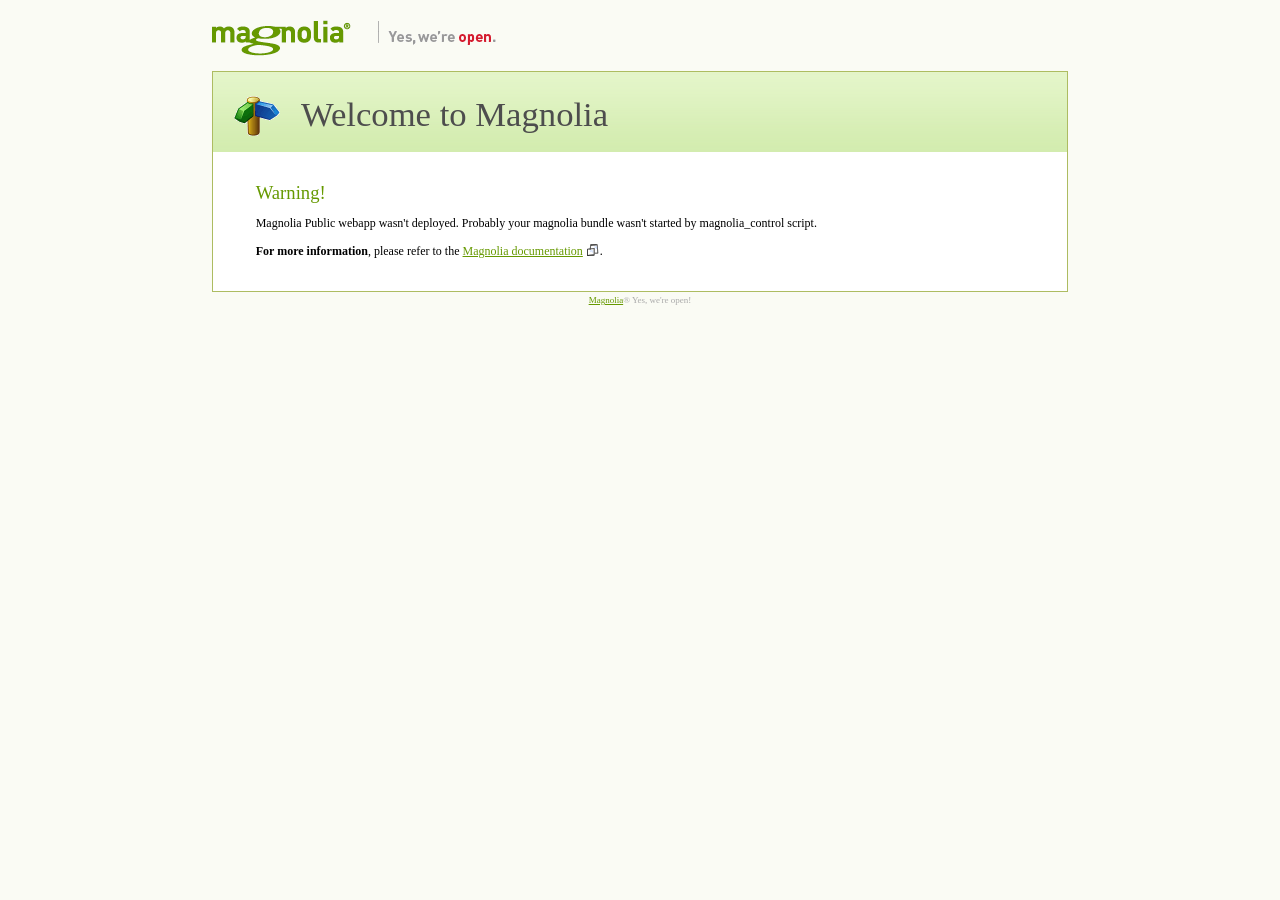
==== magnolia-tomcat-bundle/src/release/tomcat/webapps/magnoliaPublic/index.html @ b0d245a8 "MAGNOLIA-4862 added magnoliaPublic index.html -> saying use magnolia_control to startup the server" ====
<html>
<head>
    <link rel="stylesheet" type="text/css" href="index.css">
    <title>Magnolia</title>
</head>
<body>
<img src="images/magnoliaLogo.gif"/>

<div class="page">
    <div id="header">
        <img src="images/signpost.gif" id="signpost"/>

        <h1>Welcome to Magnolia</h1>
    </div>
    <div id="content">
      <h2>Warning!</h2>
      <p>
        Magnolia Public webapp wasn't deployed. Probably your magnolia bundle wasn't started by magnolia_control script.
      </p>

      <p><span id="moreInfo">For more information</span>, please refer to the <a href="http://documentation.magnolia-cms.com/">Magnolia documentation</a>&nbsp;<a href="http://documentation.magnolia-cms.com/" target="_blank"><img src="images/icon_new_window.gif" alt="open in new window" /></a>.</p>

    </div>
</div>

<div id="footer">
    <a target="_blank" href="http://www.magnolia-cms.com">Magnolia</a>&reg; Yes, we're open!
</div>

</body>
</html>
---- magnolia-tomcat-bundle/src/release/tomcat/webapps/magnoliaPublic/index.css ----
html {
    background: #FAFBF4;
}

body {
    background: #FAFBF4;
    color: #000;
    font-family: Georgia, "Times New Roman", Times, serif;
    margin: 0 15%;
    padding: 20px;
    font-size: 9pt;
}

a, a:visited{
    color: #669900 !important;
    text-decoration:underline !important;
}

a img {
    margin: 0 0 -2px 0;
    padding: 0;
    border: 0;
}

h2 {
    padding: 0;
    margin: 0;
    font-weight: normal;
    color: #669900;
    font-size: 14pt;
}

h3 {
    padding: 0;
    margin: 40px 0 0 0;
    font-weight: normal;
    color: #669900;
    font-size: 12pt;
}

li {
    list-style-type: none;
    list-style-position: outside;
    list-style-image: url(images/listItem.gif);
    margin: 0 0 5px 0;
    padding-left: 0;
    font-size: 9pt;
    width: 270px;
}

.page {
    margin-top: 15px;
    border: 1px solid #adbc61;
    background: white;
}

#header {
    margin: 0;
    padding: 20px;
    height: 40px;
    background: white url(images/backgroundBar.gif) repeat-x;
}

#footer {
    margin: 0;
    padding: 0;
}

#signpost {
    float: left;
    margin-right: 20px;
}

#header h1 {
    margin: 3px 0 0 0;
    padding: 0;
    font-size: 26pt;
    font-weight: normal;
    color: #4d4d4d;
}

#footer,#footer a {
    margin-top: 3px;
    text-align: center;
    font-size: 9px;
    font-family: Verdana;
    color: #aaa;
}

#content {
    padding: 30px 20px 20px 20px;
    margin: auto;
    font-weight: normal;
    width:90%;
}

div.box {
    background-color: #F6F6F6;
    float: left;
    margin: 15px 0 0 15px;
    padding: 10px;
}

div.instances {
    margin: 15px 0 0 15px;
    padding: 0;
    float: left;
}

div.instance {
    background-color: #F6F6F6;
    padding: 10px;
    margin-bottom: 20px;
    width: 44%;
    height: 200px;
    position: relative;
}

div#authorInstance {
    float: left;
}

div#publicInstance {
    float: right;
}

div.instance h3 {
    margin: 10px 0 10px 0;
    color: black;
    font-weight: bold;
    font-size: 10pt;
}

ul.links {
    margin: 10px 0pt 10px 50px;
}

.instanceLogo {
    float: left;
    margin-right: 20px;
    margin-bottom: 100px;
}

p.note {
    margin: 15px 0pt 10px 65px;
    position: relative;
    bottom: 0;
    font-size: 0.95em;
    line-height: 1.3em;
    color: grey;
}

span#moreInfo {
    font-weight: bold;
}
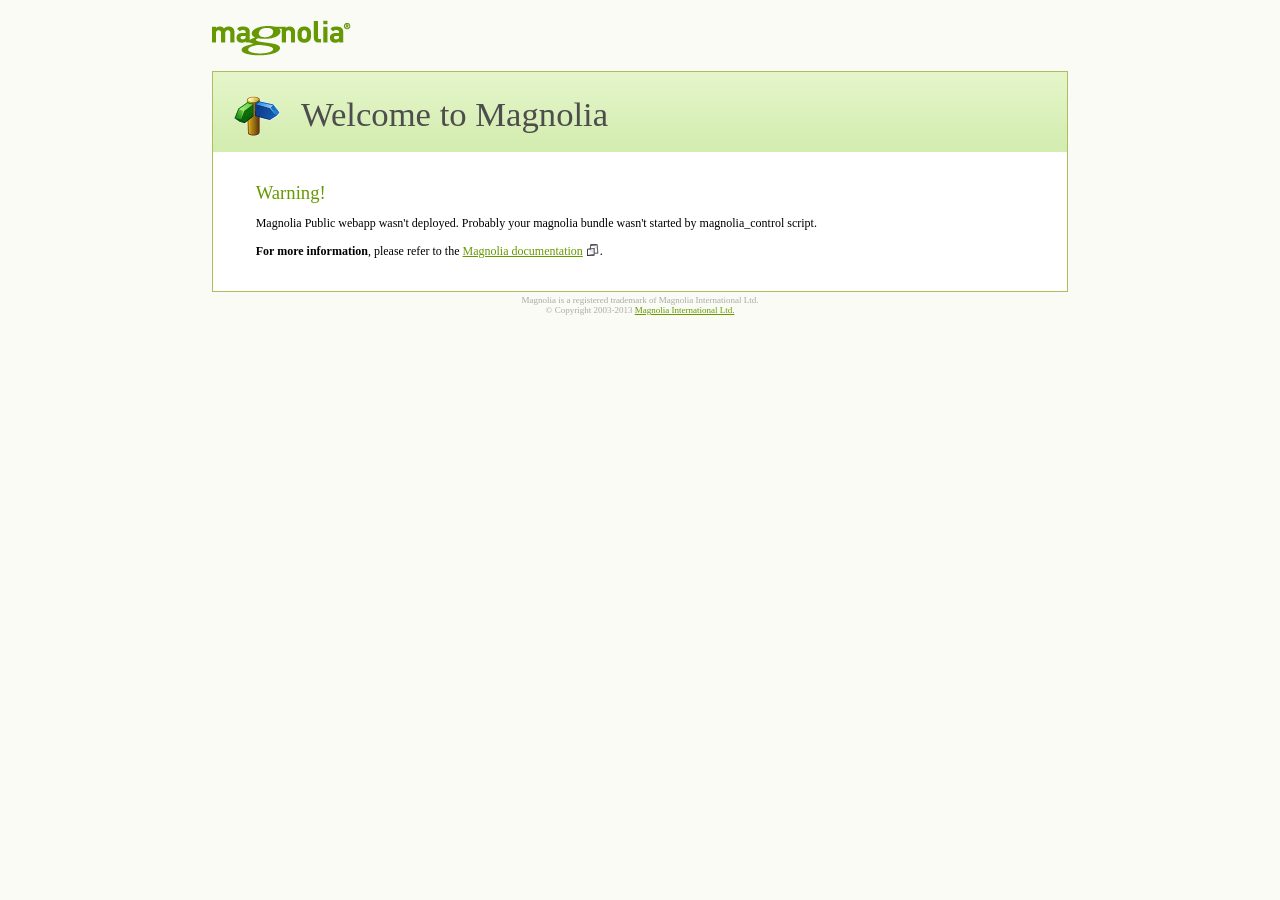
==== commit 41b0b9fe: "MGNLUI-1534 removed claim yes were open" ====
--- a/magnolia-tomcat-bundle/src/release/tomcat/webapps/magnoliaPublic/index.html
+++ b/magnolia-tomcat-bundle/src/release/tomcat/webapps/magnoliaPublic/index.html
@@ -24,7 +24,10 @@
 </div>
 
 <div id="footer">
-    <a target="_blank" href="http://www.magnolia-cms.com">Magnolia</a>&reg; Yes, we're open!
+Magnolia is a registered trademark of Magnolia International Ltd.
+<br/>
+&copy; Copyright 2003-2013
+<a href="http://www.magnolia-cms.com" id="externallink">Magnolia International Ltd.</a>
 </div>
 
 </body>
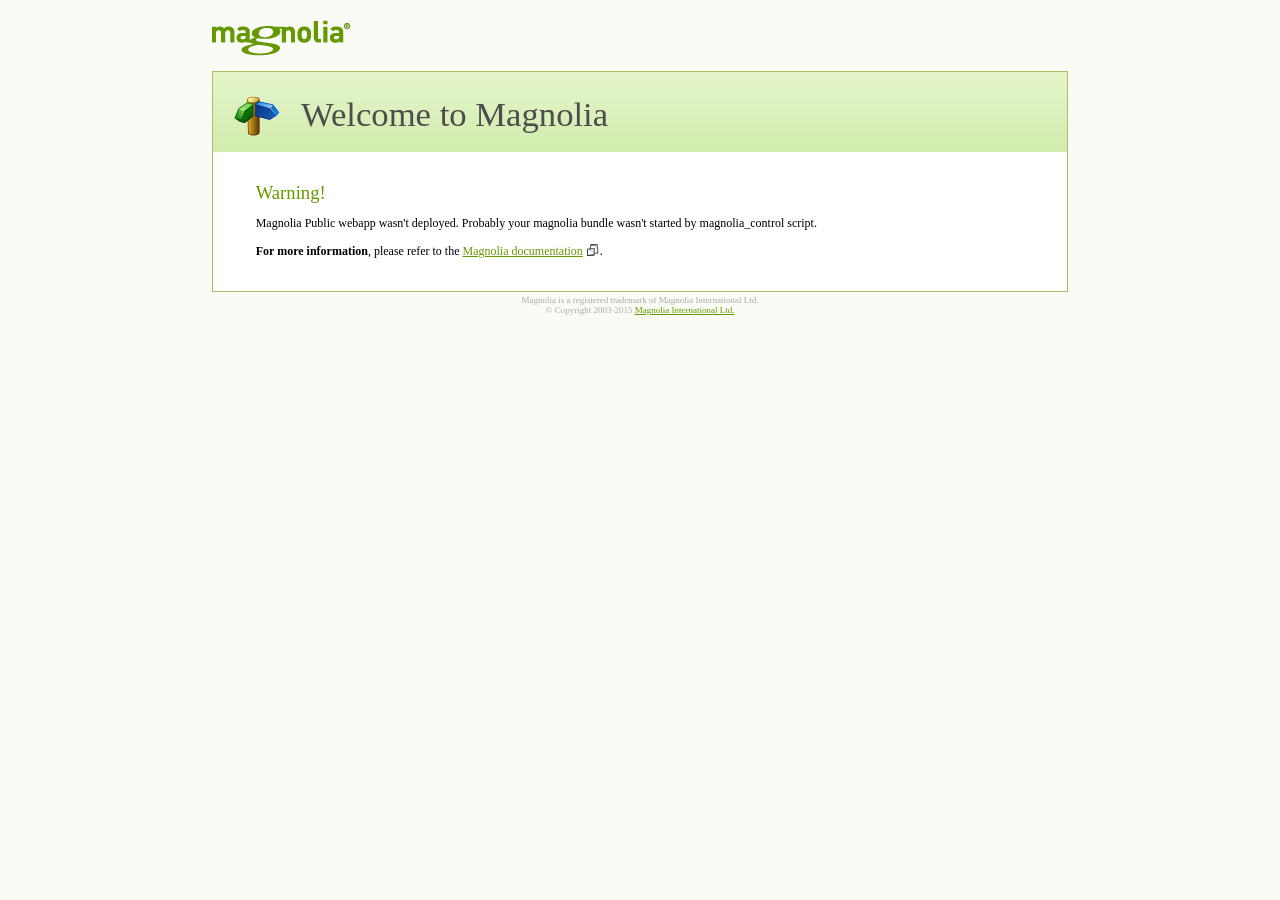
==== commit ab75c795: "QA It's 2015! (cherry picked from commit 84ff37d13262d1e4acc001889dd4d1d59558c71a)" ====
--- a/magnolia-tomcat-bundle/src/release/tomcat/webapps/magnoliaPublic/index.html
+++ b/magnolia-tomcat-bundle/src/release/tomcat/webapps/magnoliaPublic/index.html
@@ -26,7 +26,7 @@
 <div id="footer">
 Magnolia is a registered trademark of Magnolia International Ltd.
 <br/>
-&copy; Copyright 2003-2013
+&copy; Copyright 2003-2015
 <a href="http://www.magnolia-cms.com" id="externallink">Magnolia International Ltd.</a>
 </div>
 
